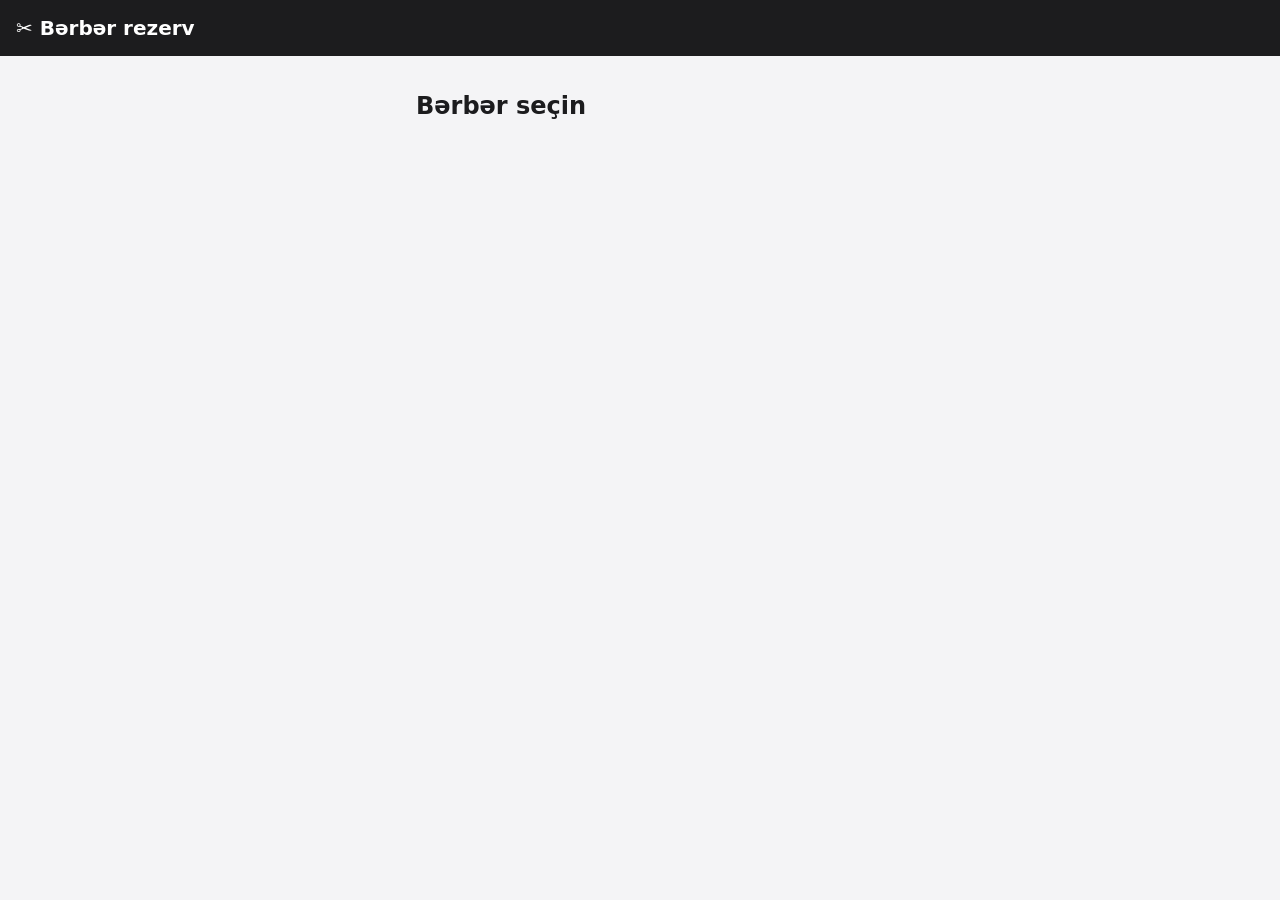
==== src/main/resources/static/index.html @ 4a3f4a45 "Remove old data.sql" ====
<!DOCTYPE html>
<html lang="az">
<head>
<meta charset="UTF-8">
<meta name="viewport" content="width=device-width, initial-scale=1">
<title>Bərbər rezerv</title>
<style>
*{box-sizing:border-box}
body{margin:0;font-family:system-ui,sans-serif;background:#f4f4f6;color:#1c1c1e}
header{background:#1c1c1e;color:#fff;padding:16px;font-size:20px;font-weight:600}
main{max-width:480px;margin:0 auto;padding:16px}
.card{background:#fff;border-radius:12px;padding:16px;margin-bottom:12px;box-shadow:0 1px 3px rgba(0,0,0,.1)}
.shop{cursor:pointer}
.shop b{display:block;font-size:17px}
.shop span{color:#666;font-size:14px}
button,input{font:inherit;border-radius:10px;border:1px solid #ccc;padding:12px;width:100%;margin-top:8px}
button{background:#1c1c1e;color:#fff;border:0;cursor:pointer}
button:disabled{opacity:.5}
button.link{background:none;color:#06c;width:auto;padding:0;margin:0 0 12px}
.slots{display:grid;grid-template-columns:repeat(3,1fr);gap:8px;margin-top:12px}
.slots button{margin:0;padding:12px 0}
.msg{padding:12px;border-radius:10px;margin-bottom:12px}
.ok{background:#d9f5e0;color:#146c2e}
.err{background:#fde2e2;color:#a11}
</style>
</head>
<body>
<header>✂ Bərbər rezerv</header>
<main id="app"></main>
<script>
const app = document.getElementById('app');
const $ = (t, p = {}, ...k) => { const e = document.createElement(t); Object.assign(e, p); e.append(...k); return e; };
const iso = d => { const x = new Date(d); return new Date(x.getTime() - x.getTimezoneOffset() * 60000).toISOString().slice(0, 10); };
let shop = null, msg = null, date = iso(Date.now() + 864e5);

function show(...n) { app.replaceChildren(...n); }
function banner() {
  if (!msg) return [];
  const b = $('div', { className: 'msg ' + msg.t, textContent: msg.x });
  msg = null;
  return [b];
}
async function api(u, o) {
  const r = await fetch(u, o);
  let d = null;
  try { d = await r.json(); } catch (e) {}
  return { s: r.status, d };
}

async function home() {
  const { s, d } = await api('/api/shops');
  const items = (s === 200 ? d : []).map(x => {
    const c = $('div', { className: 'card shop' }, $('b', { textContent: x.name }), $('span', { textContent: x.address }));
    c.onclick = () => { shop = x; slots(); };
    return c;
  });
  show(...banner(), $('h2', { textContent: 'Bərbər seçin' }), ...items);
}

async function slots() {
  const back = $('button', { className: 'link', textContent: '← Geri' });
  back.onclick = home;
  const di = $('input', { type: 'date', value: date, min: iso(Date.now()) });
  di.onchange = () => { if (di.value) { date = di.value; slots(); } };
  const { s, d } = await api(`/api/shops/${shop.id}/slots?date=${date}`);
  const list = $('div', { className: 'slots' });
  (s === 200 ? d : []).forEach(x => {
    const b = $('button', { textContent: x.startTime.slice(11, 16) });
    b.onclick = () => form(x);
    list.append(b);
  });
  const empty = (s === 200 && d.length === 0) ? $('p', { textContent: 'Bu gün boş saat yoxdur' }) : '';
  show(...banner(), back, $('h2', { textContent: shop.name }), di, empty, list);
}

function form(x) {
  const back = $('button', { className: 'link', textContent: '← Geri' });
  back.onclick = slots;
  const n = $('input', { placeholder: 'Adınız', maxLength: 60 });
  const p = $('input', { placeholder: 'Telefon: +994501234567', type: 'tel', maxLength: 16 });
  const err = $('div');
  const b = $('button', { textContent: 'Rezerv et' });
  b.onclick = async () => {
    b.disabled = true;
    err.className = ''; err.textContent = '';
    const { s } = await api(`/api/slots/${x.id}/book`, {
      method: 'POST',
      headers: { 'Content-Type': 'application/json' },
      body: JSON.stringify({ name: n.value.trim(), phone: p.value.trim() })
    });
    if (s === 200) {
      msg = { t: 'ok', x: `Rezerv olundu: ${shop.name}, ${date} ${x.startTime.slice(11, 16)}` };
      home();
    } else if (s === 409) {
      msg = { t: 'err', x: 'Bu saat artıq tutulub, başqa saat seçin' };
      slots();
    } else {
      b.disabled = false;
      err.className = 'msg err';
      err.textContent = s === 400 ? 'Ad və düzgün telefon yazın (məs. +994501234567)' : 'Xəta baş verdi, yenidən cəhd edin';
    }
  };
  show(back, $('h2', { textContent: `${shop.name}, ${x.startTime.slice(11, 16)}` }), n, p, err, b);
}

home();
</script>
</body>
</html>
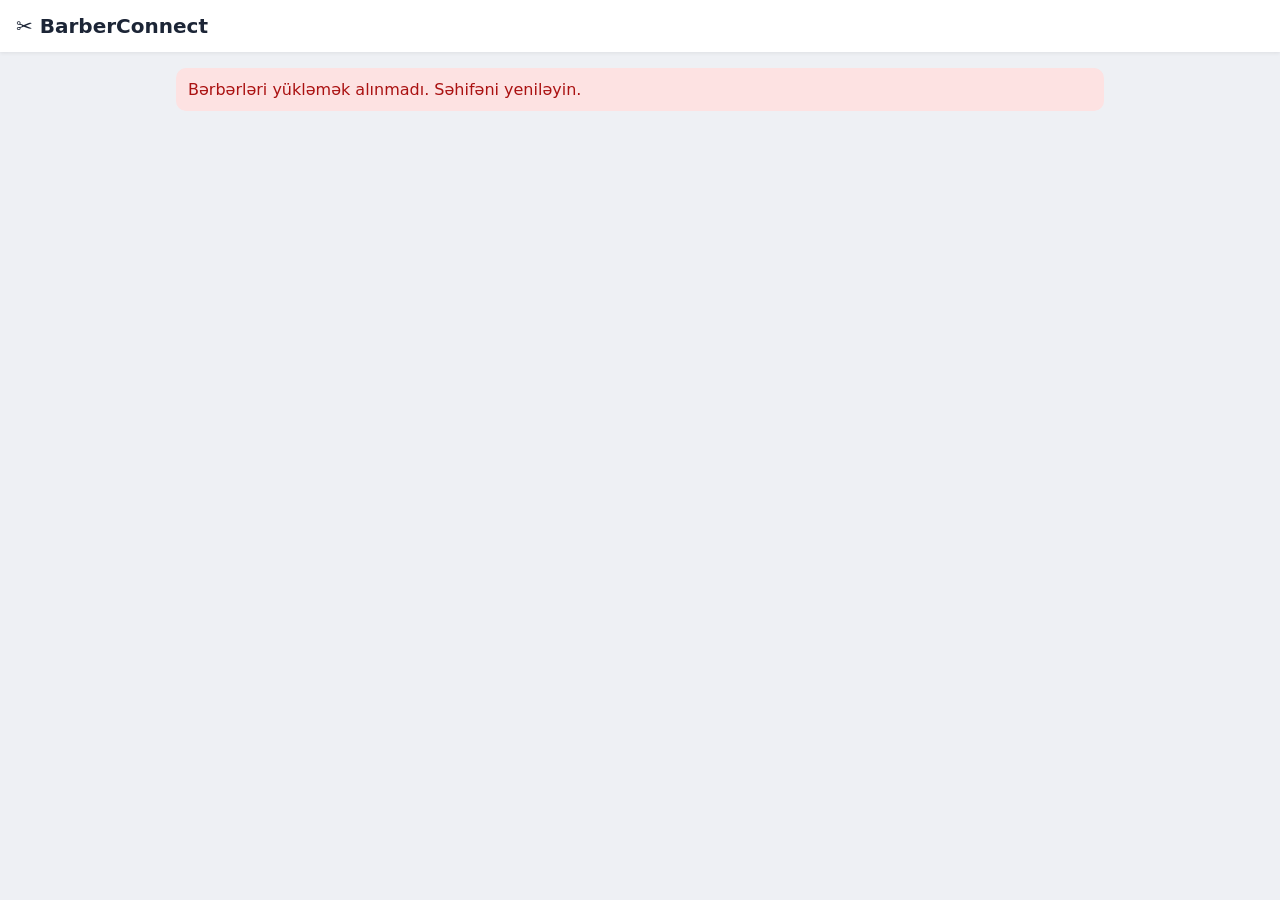
==== commit b5c807ac: "Add date strip with month navigation" ====
--- a/src/main/resources/static/index.html
+++ b/src/main/resources/static/index.html
@@ -3,107 +3,219 @@
 <head>
 <meta charset="UTF-8">
 <meta name="viewport" content="width=device-width, initial-scale=1">
-<title>Bərbər rezerv</title>
+<title>BarberConnect</title>
 <style>
 *{box-sizing:border-box}
-body{margin:0;font-family:system-ui,sans-serif;background:#f4f4f6;color:#1c1c1e}
-header{background:#1c1c1e;color:#fff;padding:16px;font-size:20px;font-weight:600}
-main{max-width:480px;margin:0 auto;padding:16px}
-.card{background:#fff;border-radius:12px;padding:16px;margin-bottom:12px;box-shadow:0 1px 3px rgba(0,0,0,.1)}
-.shop{cursor:pointer}
-.shop b{display:block;font-size:17px}
-.shop span{color:#666;font-size:14px}
-button,input{font:inherit;border-radius:10px;border:1px solid #ccc;padding:12px;width:100%;margin-top:8px}
-button{background:#1c1c1e;color:#fff;border:0;cursor:pointer}
-button:disabled{opacity:.5}
-button.link{background:none;color:#06c;width:auto;padding:0;margin:0 0 12px}
-.slots{display:grid;grid-template-columns:repeat(3,1fr);gap:8px;margin-top:12px}
-.slots button{margin:0;padding:12px 0}
-.msg{padding:12px;border-radius:10px;margin-bottom:12px}
-.ok{background:#d9f5e0;color:#146c2e}
-.err{background:#fde2e2;color:#a11}
+body{margin:0;font-family:system-ui,sans-serif;background:#eef0f4;color:#1c2536}
+header{background:#fff;padding:14px 16px;font-size:20px;font-weight:700;box-shadow:0 1px 4px rgba(0,0,0,.08);position:sticky;top:0;z-index:5}
+main{max-width:960px;margin:0 auto;padding:16px}
+.hero{background:#3f5470;color:#fff;border-radius:14px;padding:18px;margin-bottom:16px}
+.hero h1{margin:0 0 12px;font-size:20px;text-align:center}
+.hero input{width:100%;border:0;border-radius:10px;padding:12px;font:inherit}
+.grid{display:grid;grid-template-columns:repeat(auto-fill,minmax(150px,1fr));gap:12px}
+.card{background:#fff;border-radius:14px;overflow:hidden;box-shadow:0 1px 4px rgba(0,0,0,.1);text-align:center;padding-bottom:12px;cursor:pointer}
+.card .top{background:#3f5470;height:46px}
+.avatar{width:72px;height:72px;border-radius:50%;color:#fff;font-size:26px;font-weight:700;display:flex;align-items:center;justify-content:center;margin:-36px auto 8px;border:3px solid #fff}
+.card b{display:block;font-size:16px}
+.card .shop{font-size:13px;color:#555;padding:0 8px;min-height:34px}
+.stars{color:#f5a623;font-size:14px;margin:4px 0 8px}
+.btn{background:#22a845;color:#fff;border:0;border-radius:8px;padding:10px;font:inherit;font-weight:600;cursor:pointer;width:calc(100% - 24px)}
+.btn:active{background:#1b8a39}
+.link{background:none;border:0;color:#3f5470;font:inherit;cursor:pointer;padding:0;margin-bottom:12px}
+.panel{background:#fff;border-radius:14px;padding:16px;margin-bottom:12px}
+.head{display:flex;align-items:center;gap:12px}
+.head .avatar{margin:0;width:56px;height:56px;font-size:22px;flex:0 0 56px}
+.head h2{margin:0;font-size:18px}
+.head .stars{margin:2px 0}
+.muted{color:#667;font-size:14px}
+.msg{padding:12px;border-radius:10px;background:#fde2e2;color:#a11}
+.monthbar{display:flex;align-items:center;justify-content:space-between;margin-bottom:10px}
+.monthbar b{font-size:17px}
+.arrow{width:42px;height:42px;border-radius:10px;border:1px solid #d5d9e0;background:#fff;font-size:20px;cursor:pointer}
+.arrow:disabled{opacity:.35;cursor:default}
+.strip{display:flex;gap:8px;overflow-x:auto;padding:4px 2px 8px;position:relative}
+.day{flex:0 0 58px;background:#fff;border:1px solid #d5d9e0;border-radius:12px;padding:8px 0;text-align:center;font:inherit;color:inherit;cursor:pointer}
+.day small{display:block;font-size:11px;color:#667}
+.day b{display:block;font-size:20px}
+.day.sel{background:#3f5470;color:#fff;border-color:#3f5470}
+.day.sel small{color:#cfd8e6}
+.day:disabled{opacity:.4;cursor:default}
+.bars{display:flex;gap:2px;justify-content:center;margin-top:6px}
+.bars i{width:7px;height:7px;border-radius:2px;background:#ccd}
+.bars i.g{background:#22a845}
+.bars i.r{background:#a32020}
 </style>
 </head>
 <body>
-<header>✂ Bərbər rezerv</header>
+<header>✂ BarberConnect</header>
 <main id="app"></main>
 <script>
 const app = document.getElementById('app');
 const $ = (t, p = {}, ...k) => { const e = document.createElement(t); Object.assign(e, p); e.append(...k); return e; };
-const iso = d => { const x = new Date(d); return new Date(x.getTime() - x.getTimezoneOffset() * 60000).toISOString().slice(0, 10); };
-let shop = null, msg = null, date = iso(Date.now() + 864e5);
-
-function show(...n) { app.replaceChildren(...n); }
-function banner() {
-  if (!msg) return [];
-  const b = $('div', { className: 'msg ' + msg.t, textContent: msg.x });
-  msg = null;
-  return [b];
-}
-async function api(u, o) {
-  const r = await fetch(u, o);
-  let d = null;
-  try { d = await r.json(); } catch (e) {}
-  return { s: r.status, d };
-}
-
-async function home() {
-  const { s, d } = await api('/api/shops');
-  const items = (s === 200 ? d : []).map(x => {
-    const c = $('div', { className: 'card shop' }, $('b', { textContent: x.name }), $('span', { textContent: x.address }));
-    c.onclick = () => { shop = x; slots(); };
-    return c;
-  });
-  show(...banner(), $('h2', { textContent: 'Bərbər seçin' }), ...items);
-}
-
-async function slots() {
-  const back = $('button', { className: 'link', textContent: '← Geri' });
-  back.onclick = home;
-  const di = $('input', { type: 'date', value: date, min: iso(Date.now()) });
-  di.onchange = () => { if (di.value) { date = di.value; slots(); } };
-  const { s, d } = await api(`/api/shops/${shop.id}/slots?date=${date}`);
-  const list = $('div', { className: 'slots' });
-  (s === 200 ? d : []).forEach(x => {
-    const b = $('button', { textContent: x.startTime.slice(11, 16) });
-    b.onclick = () => form(x);
-    list.append(b);
-  });
-  const empty = (s === 200 && d.length === 0) ? $('p', { textContent: 'Bu gün boş saat yoxdur' }) : '';
-  show(...banner(), back, $('h2', { textContent: shop.name }), di, empty, list);
-}
-
-function form(x) {
-  const back = $('button', { className: 'link', textContent: '← Geri' });
-  back.onclick = slots;
-  const n = $('input', { placeholder: 'Adınız', maxLength: 60 });
-  const p = $('input', { placeholder: 'Telefon: +994501234567', type: 'tel', maxLength: 16 });
-  const err = $('div');
-  const b = $('button', { textContent: 'Rezerv et' });
-  b.onclick = async () => {
-    b.disabled = true;
-    err.className = ''; err.textContent = '';
-    const { s } = await api(`/api/slots/${x.id}/book`, {
-      method: 'POST',
-      headers: { 'Content-Type': 'application/json' },
-      body: JSON.stringify({ name: n.value.trim(), phone: p.value.trim() })
-    });
-    if (s === 200) {
-      msg = { t: 'ok', x: `Rezerv olundu: ${shop.name}, ${date} ${x.startTime.slice(11, 16)}` };
-      home();
-    } else if (s === 409) {
-      msg = { t: 'err', x: 'Bu saat artıq tutulub, başqa saat seçin' };
-      slots();
-    } else {
-      b.disabled = false;
-      err.className = 'msg err';
-      err.textContent = s === 400 ? 'Ad və düzgün telefon yazın (məs. +994501234567)' : 'Xəta baş verdi, yenidən cəhd edin';
+const COLORS = ['#c0562f', '#2f7bc0', '#7b4fc0', '#2fa086', '#b8860b', '#c02f6b'];
+const MONTHS = ['Yanvar', 'Fevral', 'Mart', 'Aprel', 'May', 'İyun', 'İyul', 'Avqust', 'Sentyabr', 'Oktyabr', 'Noyabr', 'Dekabr'];
+const WD = ['Baz', 'B.e', 'Ç.a', 'Çər', 'C.a', 'Cüm', 'Şən'];
+const pad = n => String(n).padStart(2, '0');
+const iso = d => `${d.getFullYear()}-${pad(d.getMonth() + 1)}-${pad(d.getDate())}`;
+let shops = [];
+let query = '';
+
+function avatar(s) {
+  const a = $('div', { className: 'avatar', textContent: s.masterName.slice(0, 1).toUpperCase() });
+  a.style.background = COLORS[s.id % COLORS.length];
+  return a;
+}
+function stars(r) {
+  const full = Math.round(r);
+  return '★'.repeat(full) + '☆'.repeat(5 - full) + ' ' + r.toFixed(1);
+}
+
+function homeView() {
+  const search = $('input', { type: 'search', placeholder: 'Bərbər, usta və ya ünvan axtarın...', value: query });
+  const grid = $('div', { className: 'grid' });
+  search.oninput = () => { query = search.value; fill(); };
+  function fill() {
+    const q = query.trim().toLowerCase();
+    const list = shops.filter(s =>
+      (s.name + ' ' + s.masterName + ' ' + s.address).toLowerCase().includes(q));
+    grid.replaceChildren(...(list.length ? list.map(card)
+      : [$('p', { className: 'muted', textContent: 'Heç nə tapılmadı' })]));
+  }
+  fill();
+  app.replaceChildren(
+    $('div', { className: 'hero' }, $('h1', { textContent: 'Bərbər seçin' }), search),
+    grid);
+}
+
+function card(s) {
+  const btn = $('button', { className: 'btn', textContent: 'BOOK NOW' });
+  const c = $('div', { className: 'card' },
+    $('div', { className: 'top' }), avatar(s),
+    $('b', { textContent: s.masterName + ' @' }),
+    $('div', { className: 'shop', textContent: s.name }),
+    $('div', { className: 'stars', textContent: stars(s.rating) }),
+    btn);
+  c.onclick = () => shopView(s);
+  return c;
+}
+
+async function shopView(s) {
+  const back = $('button', { className: 'link', textContent: '← Bütün bərbərlər' });
+  back.onclick = homeView;
+  const head = $('div', { className: 'panel head' }, avatar(s),
+    $('div', {},
+      $('h2', { textContent: s.masterName + ' @ ' + s.name }),
+      $('div', { className: 'stars', textContent: stars(s.rating) }),
+      $('div', { className: 'muted', textContent: '📍 ' + s.address })));
+  app.replaceChildren(back, head, $('p', { className: 'muted', textContent: 'Yüklənir...' }));
+
+  let avail = {};
+  try {
+    const r = await fetch(`/api/shops/${s.id}/availability?days=60`);
+    if (!r.ok) throw new Error(r.status);
+    (await r.json()).forEach(d => { avail[d.date] = d; });
+  } catch (e) {
+    app.replaceChildren(back, head, $('div', { className: 'msg', textContent: 'Tarixləri yükləmək alınmadı. Yenidən cəhd edin.' }));
+    return;
+  }
+
+  const todayKey = iso(new Date());
+  const keys = Object.keys(avail).sort();
+  const minMonth = new Date(); minMonth.setDate(1);
+  const last = new Date(keys[keys.length - 1] + 'T00:00:00');
+  const maxMonth = new Date(last.getFullYear(), last.getMonth(), 1);
+  let month = new Date(minMonth.getFullYear(), minMonth.getMonth(), 1);
+  let selected = todayKey;
+  let buttons = {};
+
+  const label = $('b');
+  const prev = $('button', { className: 'arrow', textContent: '‹', ariaLabel: 'Əvvəlki ay' });
+  const next = $('button', { className: 'arrow', textContent: '›', ariaLabel: 'Növbəti ay' });
+  const strip = $('div', { className: 'strip' });
+  const detail = $('div', { className: 'panel' });
+  const monthbar = $('div', { className: 'monthbar' }, prev, label, next);
+
+  function bars(key, past) {
+    const st = avail[key];
+    const wrap = $('div', { className: 'bars' });
+    let g = 0, r = 0;
+    if (!past && st && st.total > 0) {
+      g = st.free > 0 ? Math.max(1, Math.round(st.free / st.total * 5)) : 0;
+      r = 5 - g;
     }
+    for (let i = 0; i < 5; i++) wrap.append($('i', { className: i < g ? 'g' : i < g + r ? 'r' : '' }));
+    return wrap;
+  }
+
+  function buildStrip() {
+    buttons = {};
+    const y = month.getFullYear(), m = month.getMonth();
+    label.textContent = MONTHS[m] + ' ' + y;
+    prev.disabled = month <= minMonth;
+    next.disabled = month >= maxMonth;
+    const n = new Date(y, m + 1, 0).getDate();
+    const items = [];
+    for (let d = 1; d <= n; d++) {
+      const date = new Date(y, m, d);
+      const key = iso(date);
+      const past = key < todayKey;
+      const b = $('button', { className: 'day', disabled: past },
+        $('small', { textContent: WD[date.getDay()] }),
+        $('b', { textContent: String(d) }),
+        bars(key, past));
+      b.onclick = () => select(key);
+      buttons[key] = b;
+      items.push(b);
+    }
+    strip.replaceChildren(...items);
+    markSelected();
+  }
+
+  function markSelected() {
+    Object.entries(buttons).forEach(([k, b]) => b.classList.toggle('sel', k === selected));
+    const b = buttons[selected];
+    if (b) strip.scrollLeft = b.offsetLeft - strip.clientWidth / 2 + b.offsetWidth / 2;
+    renderDetail();
+  }
+
+  function select(key) { selected = key; markSelected(); }
+
+  function renderDetail() {
+    const st = avail[selected];
+    const d = new Date(selected + 'T00:00:00');
+    const text = `📅 ${d.getDate()} ${MONTHS[d.getMonth()]}, ${WD[d.getDay()]}`;
+    detail.replaceChildren(
+      $('b', { textContent: text }),
+      $('p', { className: 'muted', textContent: st ? `Boş saat: ${st.free} / ${st.total}` : 'Bu gün üçün məlumat yoxdur' }),
+      $('p', { className: 'muted', textContent: 'Səhər, günorta, axşam blokları növbəti etapda əlavə olunacaq.' }));
+  }
+
+  prev.onclick = () => {
+    month = new Date(month.getFullYear(), month.getMonth() - 1, 1);
+    selected = iso(month) >= todayKey ? iso(month) : todayKey;
+    buildStrip();
   };
-  show(back, $('h2', { textContent: `${shop.name}, ${x.startTime.slice(11, 16)}` }), n, p, err, b);
-}
-
-home();
+  next.onclick = () => {
+    month = new Date(month.getFullYear(), month.getMonth() + 1, 1);
+    selected = iso(month);
+    buildStrip();
+  };
+
+  app.replaceChildren(back, head, monthbar, strip, detail);
+  buildStrip();
+}
+
+async function init() {
+  try {
+    const r = await fetch('/api/shops');
+    if (!r.ok) throw new Error(r.status);
+    shops = await r.json();
+    homeView();
+  } catch (e) {
+    app.replaceChildren($('div', { className: 'msg', textContent: 'Bərbərləri yükləmək alınmadı. Səhifəni yeniləyin.' }));
+  }
+}
+init();
 </script>
 </body>
 </html>
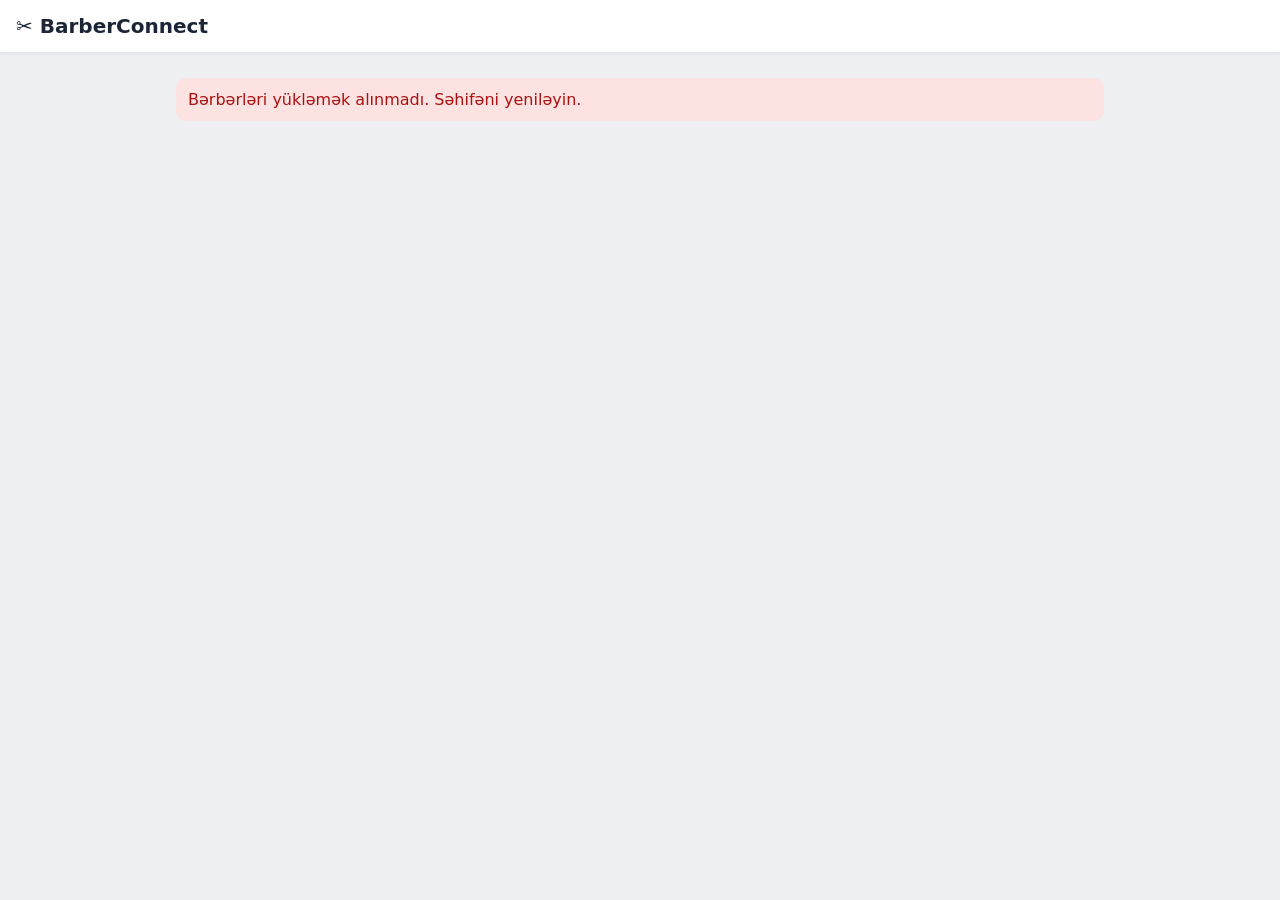
==== commit b1876ae8: "Add time blocks and booking sheet" ====
--- a/src/main/resources/static/index.html
+++ b/src/main/resources/static/index.html
@@ -21,14 +21,15 @@
 .stars{color:#f5a623;font-size:14px;margin:4px 0 8px}
 .btn{background:#22a845;color:#fff;border:0;border-radius:8px;padding:10px;font:inherit;font-weight:600;cursor:pointer;width:calc(100% - 24px)}
 .btn:active{background:#1b8a39}
+.btn:disabled{opacity:.6}
 .link{background:none;border:0;color:#3f5470;font:inherit;cursor:pointer;padding:0;margin-bottom:12px}
 .panel{background:#fff;border-radius:14px;padding:16px;margin-bottom:12px}
 .head{display:flex;align-items:center;gap:12px}
-.head .avatar{margin:0;width:56px;height:56px;font-size:22px;flex:0 0 56px}
+.head .avatar{margin:0;width:56px;height:56px;flex:0 0 56px;font-size:22px}
 .head h2{margin:0;font-size:18px}
 .head .stars{margin:2px 0}
 .muted{color:#667;font-size:14px}
-.msg{padding:12px;border-radius:10px;background:#fde2e2;color:#a11}
+.msg{padding:12px;border-radius:10px;background:#fde2e2;color:#a11;margin-top:10px}
 .monthbar{display:flex;align-items:center;justify-content:space-between;margin-bottom:10px}
 .monthbar b{font-size:17px}
 .arrow{width:42px;height:42px;border-radius:10px;border:1px solid #d5d9e0;background:#fff;font-size:20px;cursor:pointer}
@@ -44,6 +45,28 @@
 .bars i{width:7px;height:7px;border-radius:2px;background:#ccd}
 .bars i.g{background:#22a845}
 .bars i.r{background:#a32020}
+.legend{display:flex;gap:14px;font-size:13px;color:#667;margin:8px 0 4px;flex-wrap:wrap}
+.legend span::before{content:"";display:inline-block;width:10px;height:10px;border-radius:3px;margin-right:5px;background:var(--c)}
+.block{margin-top:14px}
+.slots{display:grid;grid-template-columns:repeat(3,1fr);gap:8px;margin-top:8px}
+.slot{border:0;border-radius:10px;padding:13px 0;font:inherit;font-weight:600;color:#fff}
+.slot.free{background:#22a845;cursor:pointer}
+.slot.free:active{background:#1b8a39}
+.slot.booked{background:#a32020}
+.slot.past{background:#d5d8de;color:#7b8190}
+.slot:disabled{cursor:default}
+.overlay{position:fixed;inset:0;background:rgba(10,15,25,.5);z-index:20;display:flex;align-items:flex-end;justify-content:center}
+.sheet{background:#fff;width:100%;max-width:480px;border-radius:18px 18px 0 0;padding:16px;max-height:92vh;overflow-y:auto}
+.sheet .bar{display:flex;justify-content:space-between;align-items:center;background:#3f5470;color:#fff;margin:-16px -16px 12px;padding:14px 16px;border-radius:18px 18px 0 0}
+.sheet .bar b{font-size:17px}
+.x{background:none;border:0;color:#fff;font-size:20px;cursor:pointer}
+.row{display:flex;justify-content:space-between;padding:8px 0;border-bottom:1px solid #eceef2}
+.row span{color:#667}
+.sheet input{width:100%;margin-top:10px;padding:12px;border:1px solid #ccd;border-radius:10px;font:inherit}
+.sheet .btn{width:100%;margin-top:14px;padding:14px}
+.toast{position:fixed;left:50%;bottom:24px;transform:translateX(-50%);padding:12px 18px;border-radius:12px;color:#fff;z-index:30;max-width:90%;text-align:center}
+.toast.ok{background:#1b8a39}
+.toast.err{background:#a32020}
 </style>
 </head>
 <body>
@@ -55,11 +78,17 @@
 const COLORS = ['#c0562f', '#2f7bc0', '#7b4fc0', '#2fa086', '#b8860b', '#c02f6b'];
 const MONTHS = ['Yanvar', 'Fevral', 'Mart', 'Aprel', 'May', 'İyun', 'İyul', 'Avqust', 'Sentyabr', 'Oktyabr', 'Noyabr', 'Dekabr'];
 const WD = ['Baz', 'B.e', 'Ç.a', 'Çər', 'C.a', 'Cüm', 'Şən'];
+const BLOCKS = [['🌅 Səhər', '09:00-12:00', 9, 12], ['☀️ Gündüz', '12:00-17:00', 12, 17], ['🌙 Axşam', '17:00-21:00', 17, 21]];
 const pad = n => String(n).padStart(2, '0');
 const iso = d => `${d.getFullYear()}-${pad(d.getMonth() + 1)}-${pad(d.getDate())}`;
 let shops = [];
 let query = '';
 
+function toast(text, type) {
+  const t = $('div', { className: 'toast ' + type, textContent: text });
+  document.body.append(t);
+  setTimeout(() => t.remove(), 4500);
+}
 function avatar(s) {
   const a = $('div', { className: 'avatar', textContent: s.masterName.slice(0, 1).toUpperCase() });
   a.style.background = COLORS[s.id % COLORS.length];
@@ -110,10 +139,14 @@
   app.replaceChildren(back, head, $('p', { className: 'muted', textContent: 'Yüklənir...' }));
 
   let avail = {};
-  try {
+  async function loadAvail() {
     const r = await fetch(`/api/shops/${s.id}/availability?days=60`);
     if (!r.ok) throw new Error(r.status);
+    avail = {};
     (await r.json()).forEach(d => { avail[d.date] = d; });
+  }
+  try {
+    await loadAvail();
   } catch (e) {
     app.replaceChildren(back, head, $('div', { className: 'msg', textContent: 'Tarixləri yükləmək alınmadı. Yenidən cəhd edin.' }));
     return;
@@ -127,6 +160,7 @@
   let month = new Date(minMonth.getFullYear(), minMonth.getMonth(), 1);
   let selected = todayKey;
   let buttons = {};
+  let dayToken = 0;
 
   const label = $('b');
   const prev = $('button', { className: 'arrow', textContent: '‹', ariaLabel: 'Əvvəlki ay' });
@@ -138,12 +172,10 @@
   function bars(key, past) {
     const st = avail[key];
     const wrap = $('div', { className: 'bars' });
-    let g = 0, r = 0;
-    if (!past && st && st.total > 0) {
-      g = st.free > 0 ? Math.max(1, Math.round(st.free / st.total * 5)) : 0;
-      r = 5 - g;
-    }
-    for (let i = 0; i < 5; i++) wrap.append($('i', { className: i < g ? 'g' : i < g + r ? 'r' : '' }));
+    let g = 0;
+    if (!past && st && st.total > 0 && st.free > 0) g = Math.max(1, Math.round(st.free / st.total * 5));
+    const showRed = !past && st && st.total > 0;
+    for (let i = 0; i < 5; i++) wrap.append($('i', { className: i < g ? 'g' : showRed ? 'r' : '' }));
     return wrap;
   }
 
@@ -180,14 +212,99 @@
 
   function select(key) { selected = key; markSelected(); }
 
-  function renderDetail() {
-    const st = avail[selected];
+  async function renderDetail() {
+    const token = ++dayToken;
     const d = new Date(selected + 'T00:00:00');
-    const text = `📅 ${d.getDate()} ${MONTHS[d.getMonth()]}, ${WD[d.getDay()]}`;
-    detail.replaceChildren(
-      $('b', { textContent: text }),
-      $('p', { className: 'muted', textContent: st ? `Boş saat: ${st.free} / ${st.total}` : 'Bu gün üçün məlumat yoxdur' }),
-      $('p', { className: 'muted', textContent: 'Səhər, günorta, axşam blokları növbəti etapda əlavə olunacaq.' }));
+    detail.replaceChildren($('p', { className: 'muted', textContent: 'Saatlar yüklənir...' }));
+    let slots;
+    try {
+      const r = await fetch(`/api/shops/${s.id}/day?date=${selected}`);
+      if (!r.ok) throw new Error(r.status);
+      slots = await r.json();
+    } catch (e) {
+      if (token !== dayToken) return;
+      detail.replaceChildren($('div', { className: 'msg', textContent: 'Saatları yükləmək alınmadı. Başqa gün seçib yenidən cəhd edin.' }));
+      return;
+    }
+    if (token !== dayToken) return;
+    const legend = $('div', { className: 'legend' },
+      $('span', { textContent: 'Boş' }), $('span', { textContent: 'Dolu' }), $('span', { textContent: 'Keçmiş' }));
+    const sp = legend.children;
+    sp[0].style.setProperty('--c', '#22a845');
+    sp[1].style.setProperty('--c', '#a32020');
+    sp[2].style.setProperty('--c', '#d5d8de');
+    const els = [$('b', { textContent: `📅 ${d.getDate()} ${MONTHS[d.getMonth()]}, ${WD[d.getDay()]}` }), legend];
+    BLOCKS.forEach(([name, range, from, to]) => {
+      const items = slots.filter(x => { const h = +x.startTime.slice(11, 13); return h >= from && h < to; });
+      const grid = $('div', { className: 'slots' });
+      items.forEach(x => {
+        const b = $('button', {
+          className: 'slot ' + x.status.toLowerCase(),
+          textContent: x.startTime.slice(11, 16),
+          disabled: x.status !== 'FREE'
+        });
+        if (x.status === 'FREE') b.onclick = () => openSheet(x);
+        grid.append(b);
+      });
+      els.push($('div', { className: 'block' },
+        $('b', { textContent: name + ' ' + range }),
+        items.length ? grid : $('p', { className: 'muted', textContent: 'Bu bölmədə saat yoxdur' })));
+    });
+    detail.replaceChildren(...els);
+  }
+
+  async function refreshAll() {
+    try { await loadAvail(); } catch (e) {}
+    buildStrip();
+  }
+
+  function openSheet(slot) {
+    const time = slot.startTime.slice(11, 16);
+    const d = new Date(selected + 'T00:00:00');
+    const dateText = `${WD[d.getDay()]}, ${d.getDate()} ${MONTHS[d.getMonth()]}`;
+    const row = (k, v) => $('div', { className: 'row' }, $('span', { textContent: k }), $('b', { textContent: v }));
+    const name = $('input', { placeholder: 'Adınız', maxLength: 60, autocomplete: 'name' });
+    const phone = $('input', { placeholder: '+994501234567', type: 'tel', maxLength: 16, autocomplete: 'tel' });
+    const err = $('div');
+    const ok = $('button', { className: 'btn', textContent: 'TƏSDİQ ET' });
+    const close = $('button', { className: 'x', textContent: '✕', ariaLabel: 'Bağla' });
+    const overlay = $('div', { className: 'overlay' });
+    const sheet = $('div', { className: 'sheet' },
+      $('div', { className: 'bar' }, $('b', { textContent: 'One-Tap Rezerv' }), close),
+      row('Bərbər', s.masterName), row('Salon', s.name), row('Tarix', dateText), row('Saat', time),
+      name, phone, err, ok);
+    close.onclick = () => overlay.remove();
+    overlay.onclick = e => { if (e.target === overlay) overlay.remove(); };
+    ok.onclick = async () => {
+      ok.disabled = true;
+      err.className = ''; err.textContent = '';
+      let status = 0;
+      try {
+        const r = await fetch(`/api/slots/${slot.id}/book`, {
+          method: 'POST',
+          headers: { 'Content-Type': 'application/json' },
+          body: JSON.stringify({ name: name.value.trim(), phone: phone.value.trim() })
+        });
+        status = r.status;
+      } catch (e) { status = 0; }
+      if (status === 200) {
+        overlay.remove();
+        toast(`Rezerv olundu: ${s.masterName}, ${dateText}, ${time}`, 'ok');
+        refreshAll();
+      } else if (status === 409) {
+        overlay.remove();
+        toast('Bu saat artıq tutulub, başqa saat seçin', 'err');
+        refreshAll();
+      } else {
+        ok.disabled = false;
+        err.className = 'msg';
+        err.textContent = status === 400
+          ? 'Ad və düzgün telefon yazın (məs. +994501234567)'
+          : 'Xəta baş verdi, bağlantını yoxlayıb yenidən cəhd edin';
+      }
+    };
+    overlay.append(sheet);
+    document.body.append(overlay);
   }
 
   prev.onclick = () => {
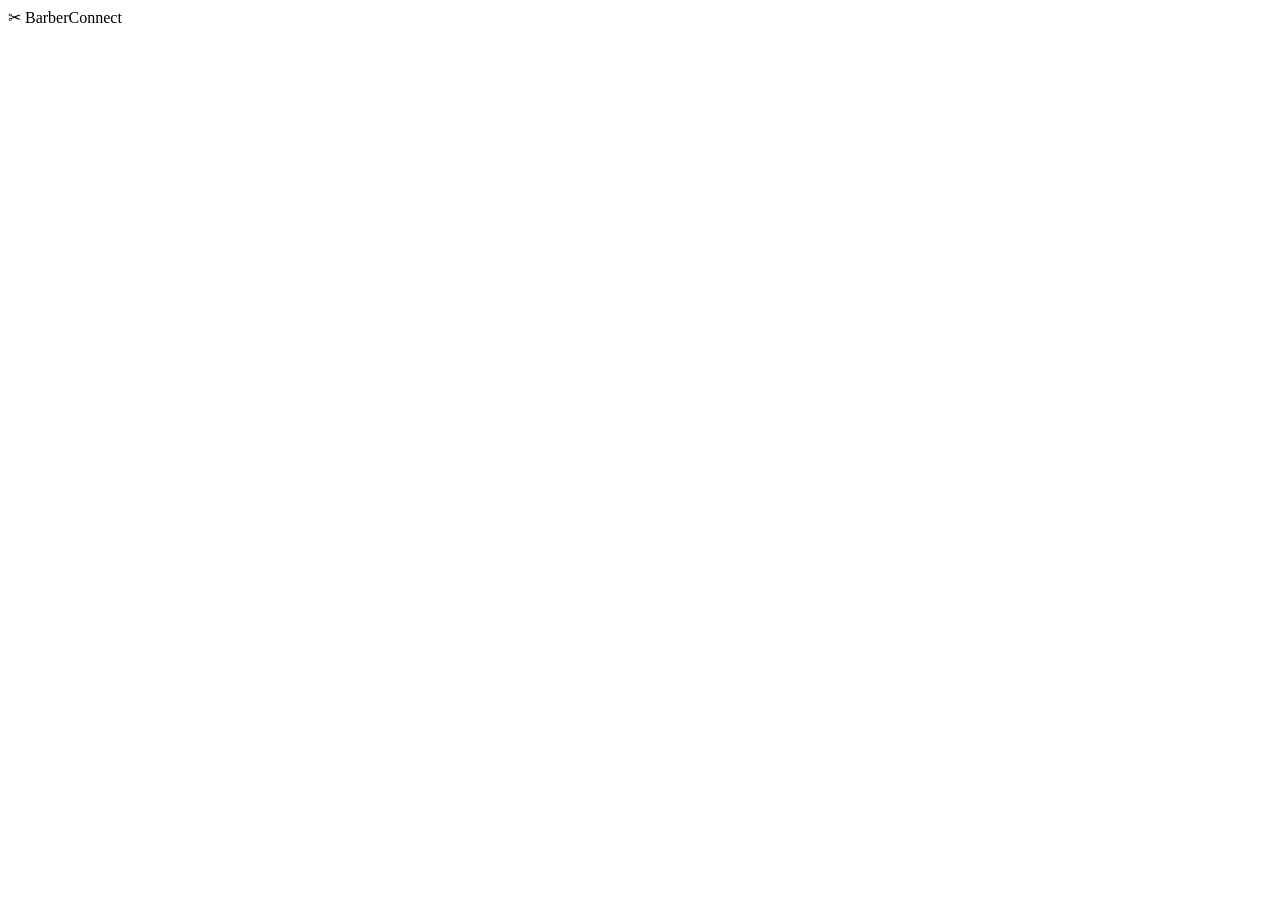
==== commit 552c70be: "Security hardening: rate limiting, CSP and headers, abuse guard, Dependabot, CodeQL" ====
--- a/src/main/resources/static/index.html
+++ b/src/main/resources/static/index.html
@@ -4,335 +4,11 @@
 <meta charset="UTF-8">
 <meta name="viewport" content="width=device-width, initial-scale=1">
 <title>BarberConnect</title>
-<style>
-*{box-sizing:border-box}
-body{margin:0;font-family:system-ui,sans-serif;background:#eef0f4;color:#1c2536}
-header{background:#fff;padding:14px 16px;font-size:20px;font-weight:700;box-shadow:0 1px 4px rgba(0,0,0,.08);position:sticky;top:0;z-index:5}
-main{max-width:960px;margin:0 auto;padding:16px}
-.hero{background:#3f5470;color:#fff;border-radius:14px;padding:18px;margin-bottom:16px}
-.hero h1{margin:0 0 12px;font-size:20px;text-align:center}
-.hero input{width:100%;border:0;border-radius:10px;padding:12px;font:inherit}
-.grid{display:grid;grid-template-columns:repeat(auto-fill,minmax(150px,1fr));gap:12px}
-.card{background:#fff;border-radius:14px;overflow:hidden;box-shadow:0 1px 4px rgba(0,0,0,.1);text-align:center;padding-bottom:12px;cursor:pointer}
-.card .top{background:#3f5470;height:46px}
-.avatar{width:72px;height:72px;border-radius:50%;color:#fff;font-size:26px;font-weight:700;display:flex;align-items:center;justify-content:center;margin:-36px auto 8px;border:3px solid #fff}
-.card b{display:block;font-size:16px}
-.card .shop{font-size:13px;color:#555;padding:0 8px;min-height:34px}
-.stars{color:#f5a623;font-size:14px;margin:4px 0 8px}
-.btn{background:#22a845;color:#fff;border:0;border-radius:8px;padding:10px;font:inherit;font-weight:600;cursor:pointer;width:calc(100% - 24px)}
-.btn:active{background:#1b8a39}
-.btn:disabled{opacity:.6}
-.link{background:none;border:0;color:#3f5470;font:inherit;cursor:pointer;padding:0;margin-bottom:12px}
-.panel{background:#fff;border-radius:14px;padding:16px;margin-bottom:12px}
-.head{display:flex;align-items:center;gap:12px}
-.head .avatar{margin:0;width:56px;height:56px;flex:0 0 56px;font-size:22px}
-.head h2{margin:0;font-size:18px}
-.head .stars{margin:2px 0}
-.muted{color:#667;font-size:14px}
-.msg{padding:12px;border-radius:10px;background:#fde2e2;color:#a11;margin-top:10px}
-.monthbar{display:flex;align-items:center;justify-content:space-between;margin-bottom:10px}
-.monthbar b{font-size:17px}
-.arrow{width:42px;height:42px;border-radius:10px;border:1px solid #d5d9e0;background:#fff;font-size:20px;cursor:pointer}
-.arrow:disabled{opacity:.35;cursor:default}
-.strip{display:flex;gap:8px;overflow-x:auto;padding:4px 2px 8px;position:relative}
-.day{flex:0 0 58px;background:#fff;border:1px solid #d5d9e0;border-radius:12px;padding:8px 0;text-align:center;font:inherit;color:inherit;cursor:pointer}
-.day small{display:block;font-size:11px;color:#667}
-.day b{display:block;font-size:20px}
-.day.sel{background:#3f5470;color:#fff;border-color:#3f5470}
-.day.sel small{color:#cfd8e6}
-.day:disabled{opacity:.4;cursor:default}
-.bars{display:flex;gap:2px;justify-content:center;margin-top:6px}
-.bars i{width:7px;height:7px;border-radius:2px;background:#ccd}
-.bars i.g{background:#22a845}
-.bars i.r{background:#a32020}
-.legend{display:flex;gap:14px;font-size:13px;color:#667;margin:8px 0 4px;flex-wrap:wrap}
-.legend span::before{content:"";display:inline-block;width:10px;height:10px;border-radius:3px;margin-right:5px;background:var(--c)}
-.block{margin-top:14px}
-.slots{display:grid;grid-template-columns:repeat(3,1fr);gap:8px;margin-top:8px}
-.slot{border:0;border-radius:10px;padding:13px 0;font:inherit;font-weight:600;color:#fff}
-.slot.free{background:#22a845;cursor:pointer}
-.slot.free:active{background:#1b8a39}
-.slot.booked{background:#a32020}
-.slot.past{background:#d5d8de;color:#7b8190}
-.slot:disabled{cursor:default}
-.overlay{position:fixed;inset:0;background:rgba(10,15,25,.5);z-index:20;display:flex;align-items:flex-end;justify-content:center}
-.sheet{background:#fff;width:100%;max-width:480px;border-radius:18px 18px 0 0;padding:16px;max-height:92vh;overflow-y:auto}
-.sheet .bar{display:flex;justify-content:space-between;align-items:center;background:#3f5470;color:#fff;margin:-16px -16px 12px;padding:14px 16px;border-radius:18px 18px 0 0}
-.sheet .bar b{font-size:17px}
-.x{background:none;border:0;color:#fff;font-size:20px;cursor:pointer}
-.row{display:flex;justify-content:space-between;padding:8px 0;border-bottom:1px solid #eceef2}
-.row span{color:#667}
-.sheet input{width:100%;margin-top:10px;padding:12px;border:1px solid #ccd;border-radius:10px;font:inherit}
-.sheet .btn{width:100%;margin-top:14px;padding:14px}
-.toast{position:fixed;left:50%;bottom:24px;transform:translateX(-50%);padding:12px 18px;border-radius:12px;color:#fff;z-index:30;max-width:90%;text-align:center}
-.toast.ok{background:#1b8a39}
-.toast.err{background:#a32020}
-</style>
+<link rel="stylesheet" href="/css/index.css">
 </head>
 <body>
 <header>✂ BarberConnect</header>
 <main id="app"></main>
-<script>
-const app = document.getElementById('app');
-const $ = (t, p = {}, ...k) => { const e = document.createElement(t); Object.assign(e, p); e.append(...k); return e; };
-const COLORS = ['#c0562f', '#2f7bc0', '#7b4fc0', '#2fa086', '#b8860b', '#c02f6b'];
-const MONTHS = ['Yanvar', 'Fevral', 'Mart', 'Aprel', 'May', 'İyun', 'İyul', 'Avqust', 'Sentyabr', 'Oktyabr', 'Noyabr', 'Dekabr'];
-const WD = ['Baz', 'B.e', 'Ç.a', 'Çər', 'C.a', 'Cüm', 'Şən'];
-const BLOCKS = [['🌅 Səhər', '09:00-12:00', 9, 12], ['☀️ Gündüz', '12:00-17:00', 12, 17], ['🌙 Axşam', '17:00-21:00', 17, 21]];
-const pad = n => String(n).padStart(2, '0');
-const iso = d => `${d.getFullYear()}-${pad(d.getMonth() + 1)}-${pad(d.getDate())}`;
-let shops = [];
-let query = '';
-
-function toast(text, type) {
-  const t = $('div', { className: 'toast ' + type, textContent: text });
-  document.body.append(t);
-  setTimeout(() => t.remove(), 4500);
-}
-function avatar(s) {
-  const a = $('div', { className: 'avatar', textContent: s.masterName.slice(0, 1).toUpperCase() });
-  a.style.background = COLORS[s.id % COLORS.length];
-  return a;
-}
-function stars(r) {
-  const full = Math.round(r);
-  return '★'.repeat(full) + '☆'.repeat(5 - full) + ' ' + r.toFixed(1);
-}
-
-function homeView() {
-  const search = $('input', { type: 'search', placeholder: 'Bərbər, usta və ya ünvan axtarın...', value: query });
-  const grid = $('div', { className: 'grid' });
-  search.oninput = () => { query = search.value; fill(); };
-  function fill() {
-    const q = query.trim().toLowerCase();
-    const list = shops.filter(s =>
-      (s.name + ' ' + s.masterName + ' ' + s.address).toLowerCase().includes(q));
-    grid.replaceChildren(...(list.length ? list.map(card)
-      : [$('p', { className: 'muted', textContent: 'Heç nə tapılmadı' })]));
-  }
-  fill();
-  app.replaceChildren(
-    $('div', { className: 'hero' }, $('h1', { textContent: 'Bərbər seçin' }), search),
-    grid);
-}
-
-function card(s) {
-  const btn = $('button', { className: 'btn', textContent: 'BOOK NOW' });
-  const c = $('div', { className: 'card' },
-    $('div', { className: 'top' }), avatar(s),
-    $('b', { textContent: s.masterName + ' @' }),
-    $('div', { className: 'shop', textContent: s.name }),
-    $('div', { className: 'stars', textContent: stars(s.rating) }),
-    btn);
-  c.onclick = () => shopView(s);
-  return c;
-}
-
-async function shopView(s) {
-  const back = $('button', { className: 'link', textContent: '← Bütün bərbərlər' });
-  back.onclick = homeView;
-  const head = $('div', { className: 'panel head' }, avatar(s),
-    $('div', {},
-      $('h2', { textContent: s.masterName + ' @ ' + s.name }),
-      $('div', { className: 'stars', textContent: stars(s.rating) }),
-      $('div', { className: 'muted', textContent: '📍 ' + s.address })));
-  app.replaceChildren(back, head, $('p', { className: 'muted', textContent: 'Yüklənir...' }));
-
-  let avail = {};
-  async function loadAvail() {
-    const r = await fetch(`/api/shops/${s.id}/availability?days=60`);
-    if (!r.ok) throw new Error(r.status);
-    avail = {};
-    (await r.json()).forEach(d => { avail[d.date] = d; });
-  }
-  try {
-    await loadAvail();
-  } catch (e) {
-    app.replaceChildren(back, head, $('div', { className: 'msg', textContent: 'Tarixləri yükləmək alınmadı. Yenidən cəhd edin.' }));
-    return;
-  }
-
-  const todayKey = iso(new Date());
-  const keys = Object.keys(avail).sort();
-  const minMonth = new Date(); minMonth.setDate(1);
-  const last = new Date(keys[keys.length - 1] + 'T00:00:00');
-  const maxMonth = new Date(last.getFullYear(), last.getMonth(), 1);
-  let month = new Date(minMonth.getFullYear(), minMonth.getMonth(), 1);
-  let selected = todayKey;
-  let buttons = {};
-  let dayToken = 0;
-
-  const label = $('b');
-  const prev = $('button', { className: 'arrow', textContent: '‹', ariaLabel: 'Əvvəlki ay' });
-  const next = $('button', { className: 'arrow', textContent: '›', ariaLabel: 'Növbəti ay' });
-  const strip = $('div', { className: 'strip' });
-  const detail = $('div', { className: 'panel' });
-  const monthbar = $('div', { className: 'monthbar' }, prev, label, next);
-
-  function bars(key, past) {
-    const st = avail[key];
-    const wrap = $('div', { className: 'bars' });
-    let g = 0;
-    if (!past && st && st.total > 0 && st.free > 0) g = Math.max(1, Math.round(st.free / st.total * 5));
-    const showRed = !past && st && st.total > 0;
-    for (let i = 0; i < 5; i++) wrap.append($('i', { className: i < g ? 'g' : showRed ? 'r' : '' }));
-    return wrap;
-  }
-
-  function buildStrip() {
-    buttons = {};
-    const y = month.getFullYear(), m = month.getMonth();
-    label.textContent = MONTHS[m] + ' ' + y;
-    prev.disabled = month <= minMonth;
-    next.disabled = month >= maxMonth;
-    const n = new Date(y, m + 1, 0).getDate();
-    const items = [];
-    for (let d = 1; d <= n; d++) {
-      const date = new Date(y, m, d);
-      const key = iso(date);
-      const past = key < todayKey;
-      const b = $('button', { className: 'day', disabled: past },
-        $('small', { textContent: WD[date.getDay()] }),
-        $('b', { textContent: String(d) }),
-        bars(key, past));
-      b.onclick = () => select(key);
-      buttons[key] = b;
-      items.push(b);
-    }
-    strip.replaceChildren(...items);
-    markSelected();
-  }
-
-  function markSelected() {
-    Object.entries(buttons).forEach(([k, b]) => b.classList.toggle('sel', k === selected));
-    const b = buttons[selected];
-    if (b) strip.scrollLeft = b.offsetLeft - strip.clientWidth / 2 + b.offsetWidth / 2;
-    renderDetail();
-  }
-
-  function select(key) { selected = key; markSelected(); }
-
-  async function renderDetail() {
-    const token = ++dayToken;
-    const d = new Date(selected + 'T00:00:00');
-    detail.replaceChildren($('p', { className: 'muted', textContent: 'Saatlar yüklənir...' }));
-    let slots;
-    try {
-      const r = await fetch(`/api/shops/${s.id}/day?date=${selected}`);
-      if (!r.ok) throw new Error(r.status);
-      slots = await r.json();
-    } catch (e) {
-      if (token !== dayToken) return;
-      detail.replaceChildren($('div', { className: 'msg', textContent: 'Saatları yükləmək alınmadı. Başqa gün seçib yenidən cəhd edin.' }));
-      return;
-    }
-    if (token !== dayToken) return;
-    const legend = $('div', { className: 'legend' },
-      $('span', { textContent: 'Boş' }), $('span', { textContent: 'Dolu' }), $('span', { textContent: 'Keçmiş' }));
-    const sp = legend.children;
-    sp[0].style.setProperty('--c', '#22a845');
-    sp[1].style.setProperty('--c', '#a32020');
-    sp[2].style.setProperty('--c', '#d5d8de');
-    const els = [$('b', { textContent: `📅 ${d.getDate()} ${MONTHS[d.getMonth()]}, ${WD[d.getDay()]}` }), legend];
-    BLOCKS.forEach(([name, range, from, to]) => {
-      const items = slots.filter(x => { const h = +x.startTime.slice(11, 13); return h >= from && h < to; });
-      const grid = $('div', { className: 'slots' });
-      items.forEach(x => {
-        const b = $('button', {
-          className: 'slot ' + x.status.toLowerCase(),
-          textContent: x.startTime.slice(11, 16),
-          disabled: x.status !== 'FREE'
-        });
-        if (x.status === 'FREE') b.onclick = () => openSheet(x);
-        grid.append(b);
-      });
-      els.push($('div', { className: 'block' },
-        $('b', { textContent: name + ' ' + range }),
-        items.length ? grid : $('p', { className: 'muted', textContent: 'Bu bölmədə saat yoxdur' })));
-    });
-    detail.replaceChildren(...els);
-  }
-
-  async function refreshAll() {
-    try { await loadAvail(); } catch (e) {}
-    buildStrip();
-  }
-
-  function openSheet(slot) {
-    const time = slot.startTime.slice(11, 16);
-    const d = new Date(selected + 'T00:00:00');
-    const dateText = `${WD[d.getDay()]}, ${d.getDate()} ${MONTHS[d.getMonth()]}`;
-    const row = (k, v) => $('div', { className: 'row' }, $('span', { textContent: k }), $('b', { textContent: v }));
-    const name = $('input', { placeholder: 'Adınız', maxLength: 60, autocomplete: 'name' });
-    const phone = $('input', { placeholder: '+994501234567', type: 'tel', maxLength: 16, autocomplete: 'tel' });
-    const err = $('div');
-    const ok = $('button', { className: 'btn', textContent: 'TƏSDİQ ET' });
-    const close = $('button', { className: 'x', textContent: '✕', ariaLabel: 'Bağla' });
-    const overlay = $('div', { className: 'overlay' });
-    const sheet = $('div', { className: 'sheet' },
-      $('div', { className: 'bar' }, $('b', { textContent: 'One-Tap Rezerv' }), close),
-      row('Bərbər', s.masterName), row('Salon', s.name), row('Tarix', dateText), row('Saat', time),
-      name, phone, err, ok);
-    close.onclick = () => overlay.remove();
-    overlay.onclick = e => { if (e.target === overlay) overlay.remove(); };
-    ok.onclick = async () => {
-      ok.disabled = true;
-      err.className = ''; err.textContent = '';
-      let status = 0;
-      try {
-        const r = await fetch(`/api/slots/${slot.id}/book`, {
-          method: 'POST',
-          headers: { 'Content-Type': 'application/json' },
-          body: JSON.stringify({ name: name.value.trim(), phone: phone.value.trim() })
-        });
-        status = r.status;
-      } catch (e) { status = 0; }
-      if (status === 200) {
-        overlay.remove();
-        toast(`Rezerv olundu: ${s.masterName}, ${dateText}, ${time}`, 'ok');
-        refreshAll();
-      } else if (status === 409) {
-        overlay.remove();
-        toast('Bu saat artıq tutulub, başqa saat seçin', 'err');
-        refreshAll();
-      } else {
-        ok.disabled = false;
-        err.className = 'msg';
-        err.textContent = status === 400
-          ? 'Ad və düzgün telefon yazın (məs. +994501234567)'
-          : 'Xəta baş verdi, bağlantını yoxlayıb yenidən cəhd edin';
-      }
-    };
-    overlay.append(sheet);
-    document.body.append(overlay);
-  }
-
-  prev.onclick = () => {
-    month = new Date(month.getFullYear(), month.getMonth() - 1, 1);
-    selected = iso(month) >= todayKey ? iso(month) : todayKey;
-    buildStrip();
-  };
-  next.onclick = () => {
-    month = new Date(month.getFullYear(), month.getMonth() + 1, 1);
-    selected = iso(month);
-    buildStrip();
-  };
-
-  app.replaceChildren(back, head, monthbar, strip, detail);
-  buildStrip();
-}
-
-async function init() {
-  try {
-    const r = await fetch('/api/shops');
-    if (!r.ok) throw new Error(r.status);
-    shops = await r.json();
-    homeView();
-  } catch (e) {
-    app.replaceChildren($('div', { className: 'msg', textContent: 'Bərbərləri yükləmək alınmadı. Səhifəni yeniləyin.' }));
-  }
-}
-init();
-</script>
+<script src="/js/index.js"></script>
 </body>
 </html>
